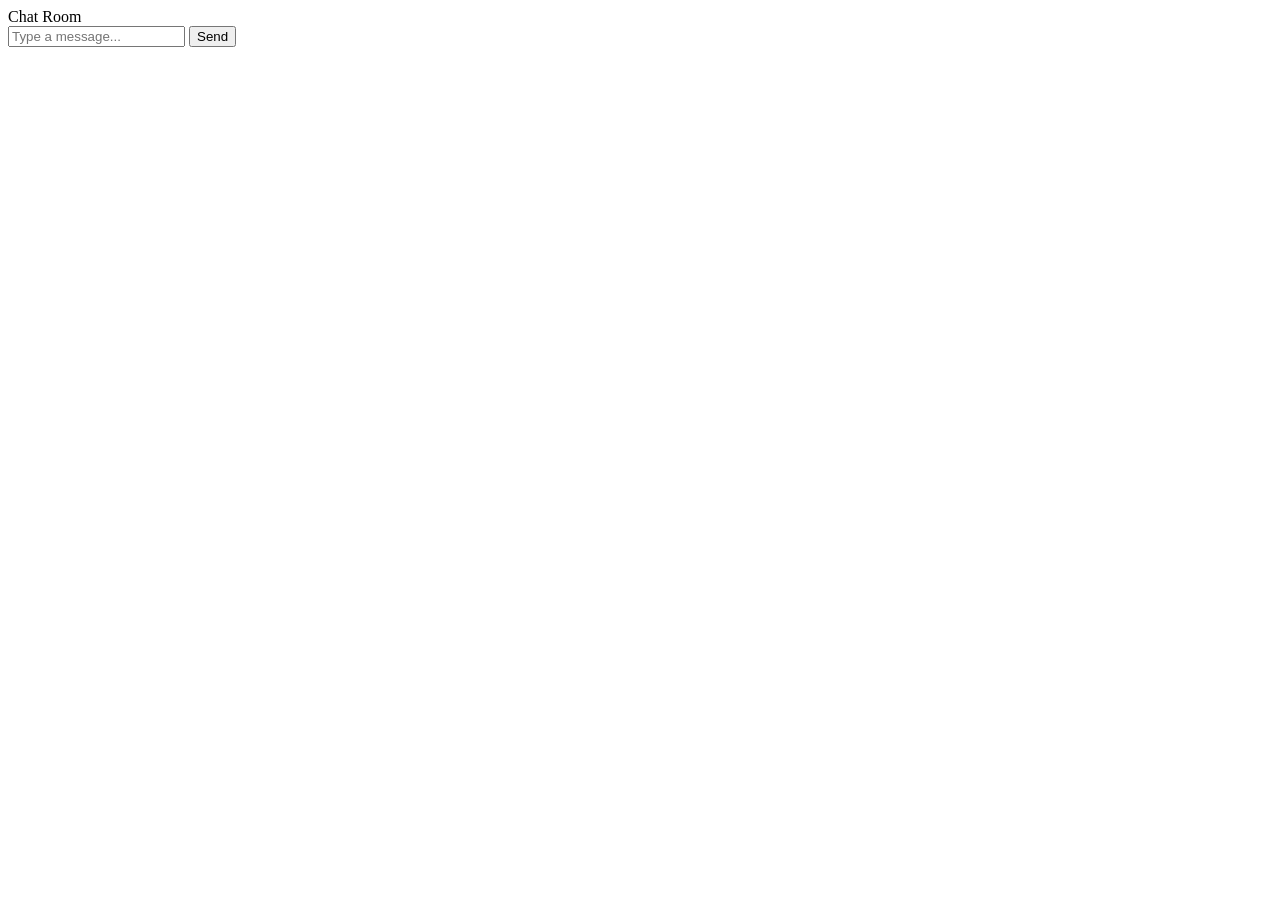
==== templates/chat.html @ 4196beb6 "feat(chat): add chat message interface" ====
<!DOCTYPE html>
<html lang="en">
<head>
    <meta charset="UTF-8" />
    <title>Chat Room</title>
    <link rel="stylesheet" href="/static/css/styles.css" />
</head>
<body class="chat-body">
<header>Chat Room</header>
<div id="messages"></div>

<div class="chat-input">
    <input id="msg" type="text" placeholder="Type a message..." />
    <button id="sendBtn">Send</button>
</div>

<script src="/static/js/chat.js"></script>
</body>
</html>
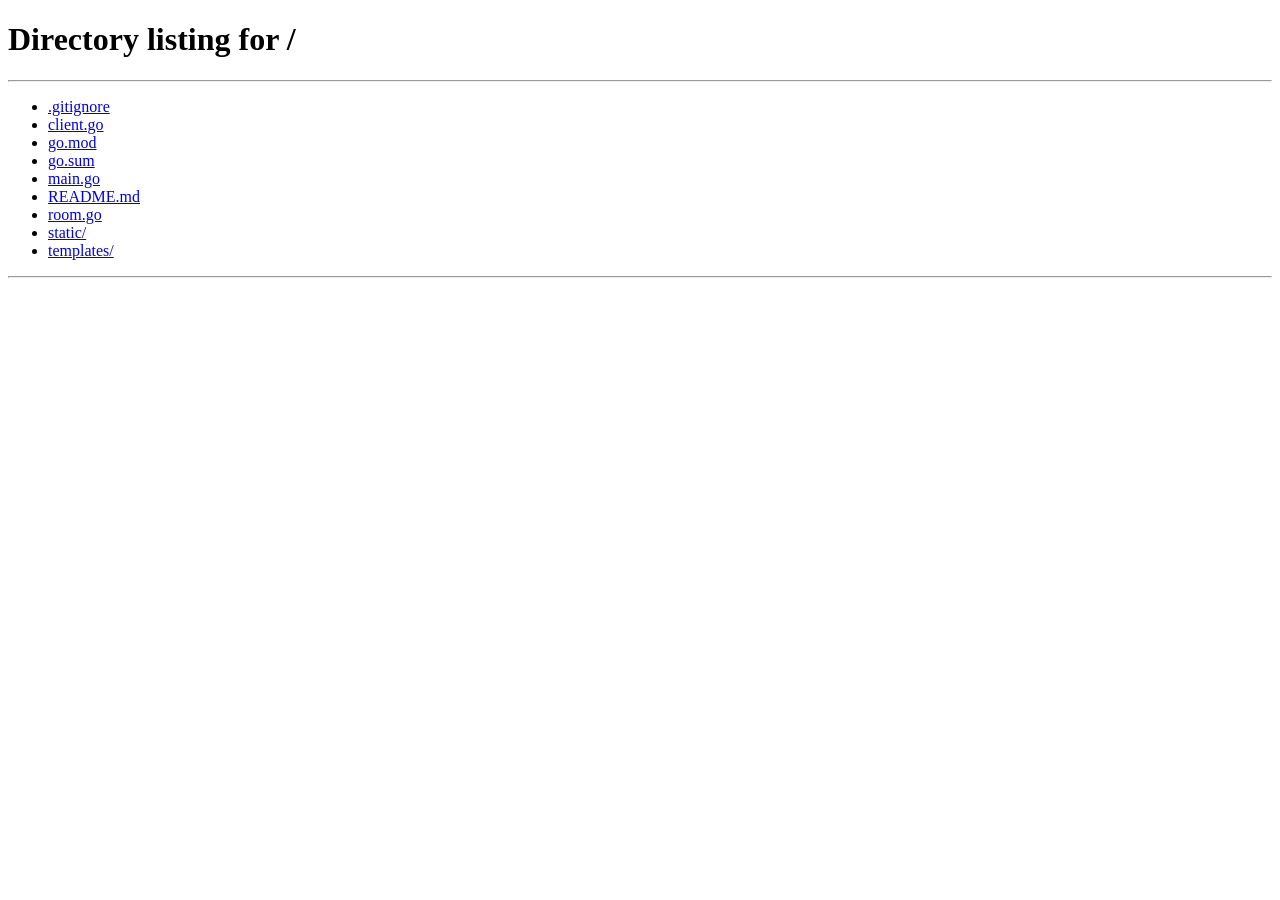
==== commit b3d6a849: "chore: update .gitignore and minor formatting" ====
--- a/templates/chat.html
+++ b/templates/chat.html
@@ -1,16 +1,16 @@
 <!DOCTYPE html>
 <html lang="en">
 <head>
-    <meta charset="UTF-8" />
+    <meta charset="UTF-8"/>
     <title>Chat Room</title>
-    <link rel="stylesheet" href="/static/css/styles.css" />
+    <link rel="stylesheet" href="/static/css/styles.css"/>
 </head>
 <body class="chat-body">
 <header>Chat Room</header>
 <div id="messages"></div>
 
 <div class="chat-input">
-    <input id="msg" type="text" placeholder="Type a message..." />
+    <input id="msg" type="text" placeholder="Type a message..."/>
     <button id="sendBtn">Send</button>
 </div>
 
--- a/static/css/styles.css
+++ b/static/css/styles.css
@@ -0,0 +1,145 @@
+/* General page styles */
+body {
+    font-family: Arial, sans-serif;
+    background-color: #0f0f0f;
+    color: #e8e8e8;
+    margin: 0;
+    padding: 0;
+}
+
+/* Header for chat.html */
+header {
+    background-color: #181818;
+    color: #ffffff;
+    padding: 10px;
+    text-align: center;
+    font-size: 24px;
+    border-bottom: 1px solid #3d1616;
+}
+
+/* Message display */
+#messages {
+    height: 80vh;
+    overflow-y: auto;
+    padding: 10px;
+}
+
+.message-container {
+    margin-bottom: 15px;
+}
+
+.username {
+    font-weight: bold;
+    margin-bottom: 3px;
+    color: #ff4d4d;
+}
+
+.message {
+    background-color: #1b1b1b;
+    color: #e8e8e8;
+    padding: 10px;
+    border-radius: 5px;
+    display: inline-block;
+    max-width: 70%;
+    word-wrap: break-word;
+    border: 1px solid #2b2b2b;
+}
+
+/* Chat input section */
+.chat-input {
+    display: flex;
+    padding: 10px;
+    background-color: #181818;
+    border-top: 1px solid #3d1616;
+}
+
+.chat-input input[type="text"] {
+    flex: 1;
+    padding: 10px;
+    font-size: 16px;
+    background-color: #101010;
+    color: #ffffff;
+    border: 1px solid #3a3a3a;
+    border-radius: 4px;
+    outline: none;
+}
+
+.chat-input input[type="text"]::placeholder {
+    color: #777777;
+}
+
+.chat-input input[type="text"]:focus {
+    border-color: #d32f2f;
+    box-shadow: 0 0 0 2px rgba(211, 47, 47, 0.15);
+}
+
+.chat-input button {
+    padding: 10px 20px;
+    margin-left: 10px;
+    font-size: 16px;
+    background-color: #c62828;
+    color: #ffffff;
+    border: none;
+    border-radius: 4px;
+    cursor: pointer;
+}
+
+.chat-input button:hover {
+    background-color: #e53935;
+}
+
+/* Styles specific to index.html */
+.index-body {
+    display: flex;
+    flex-direction: column;
+    align-items: center;
+    justify-content: center;
+    height: 100vh;
+    background-color: #0f0f0f;
+}
+
+.index-body h1 {
+    margin-bottom: 20px;
+    color: #ffffff;
+}
+
+.index-body form {
+    display: flex;
+    flex-direction: column;
+    align-items: center;
+}
+
+.index-body input[type="text"] {
+    padding: 10px;
+    font-size: 16px;
+    width: 250px;
+    margin-bottom: 10px;
+    background-color: #181818;
+    color: #ffffff;
+    border: 1px solid #3a3a3a;
+    border-radius: 4px;
+    outline: none;
+}
+
+.index-body input[type="text"]::placeholder {
+    color: #777777;
+}
+
+.index-body input[type="text"]:focus {
+    border-color: #d32f2f;
+    box-shadow: 0 0 0 2px rgba(211, 47, 47, 0.15);
+}
+
+.index-body button {
+    padding: 10px 20px;
+    font-size: 16px;
+    background-color: #c62828;
+    color: #ffffff;
+    border: none;
+    border-radius: 4px;
+    cursor: pointer;
+}
+
+.index-body button:hover {
+    background-color: #e53935;
+}
